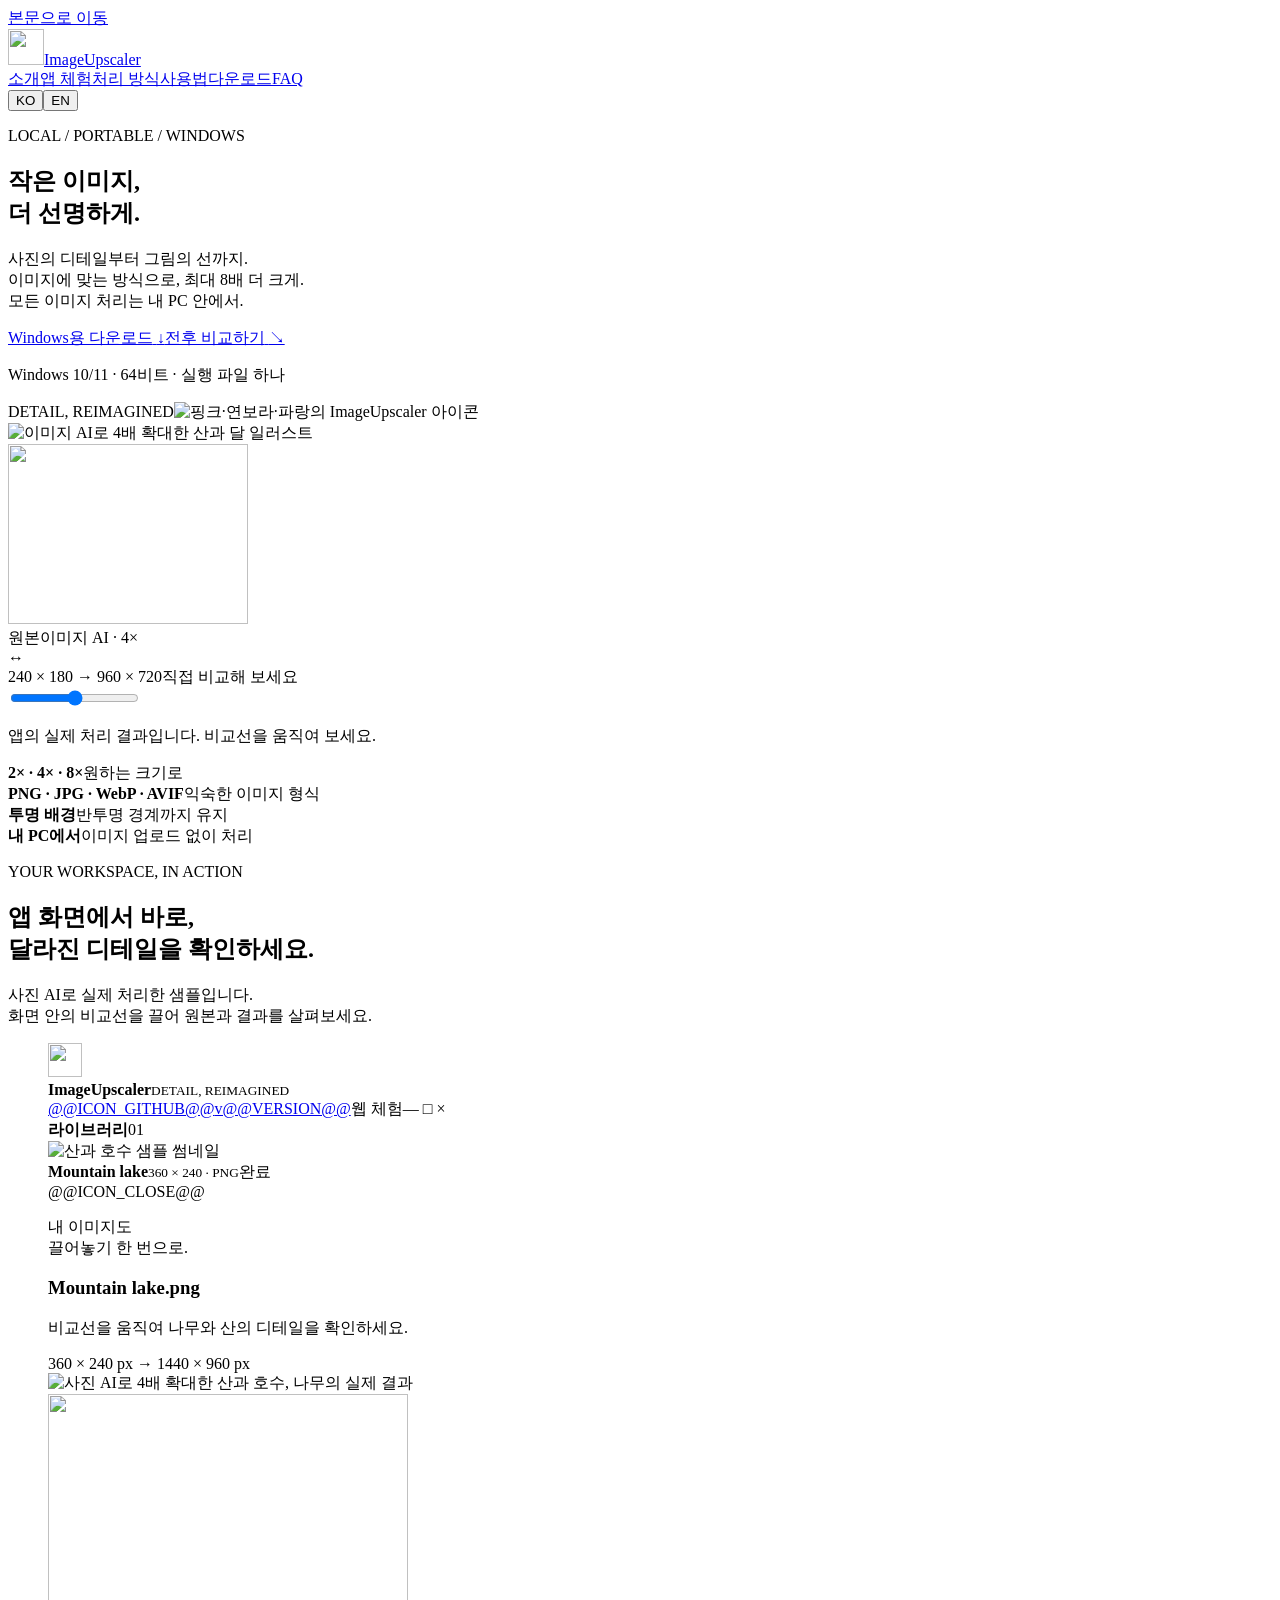
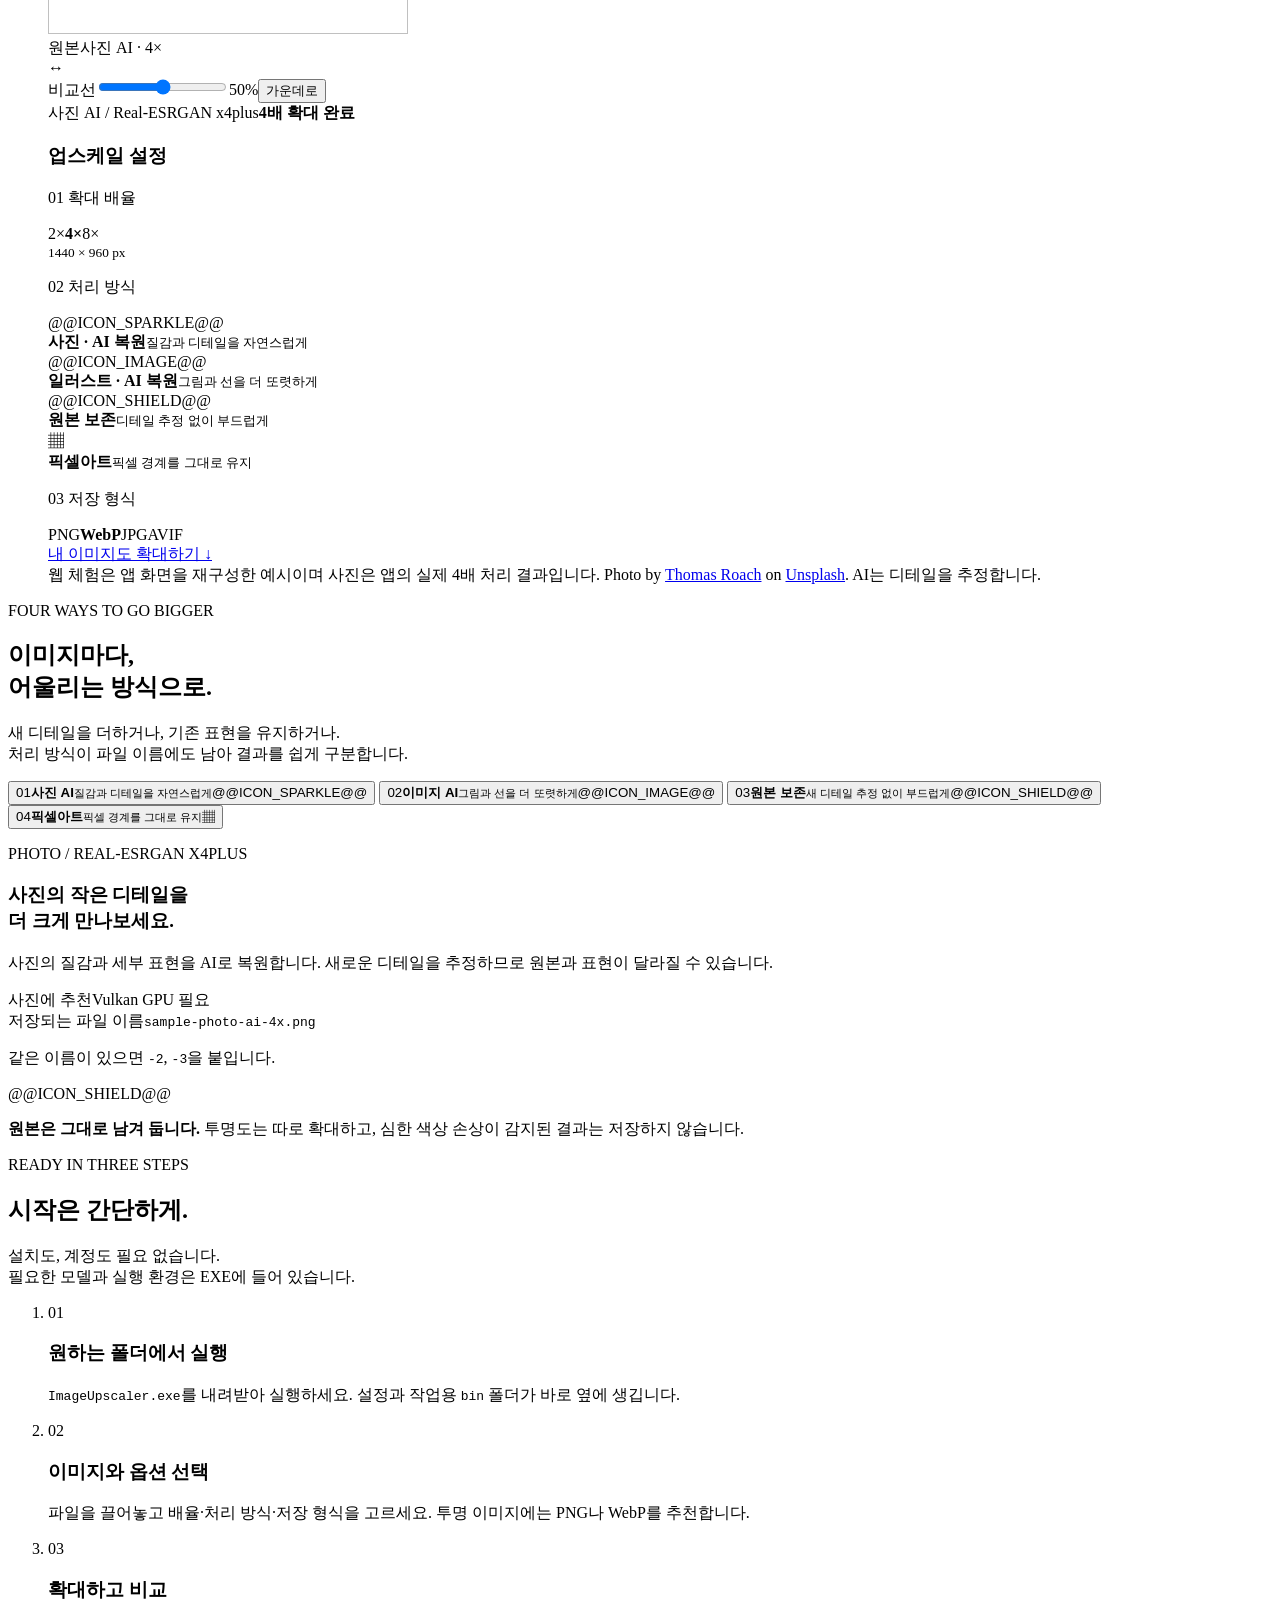
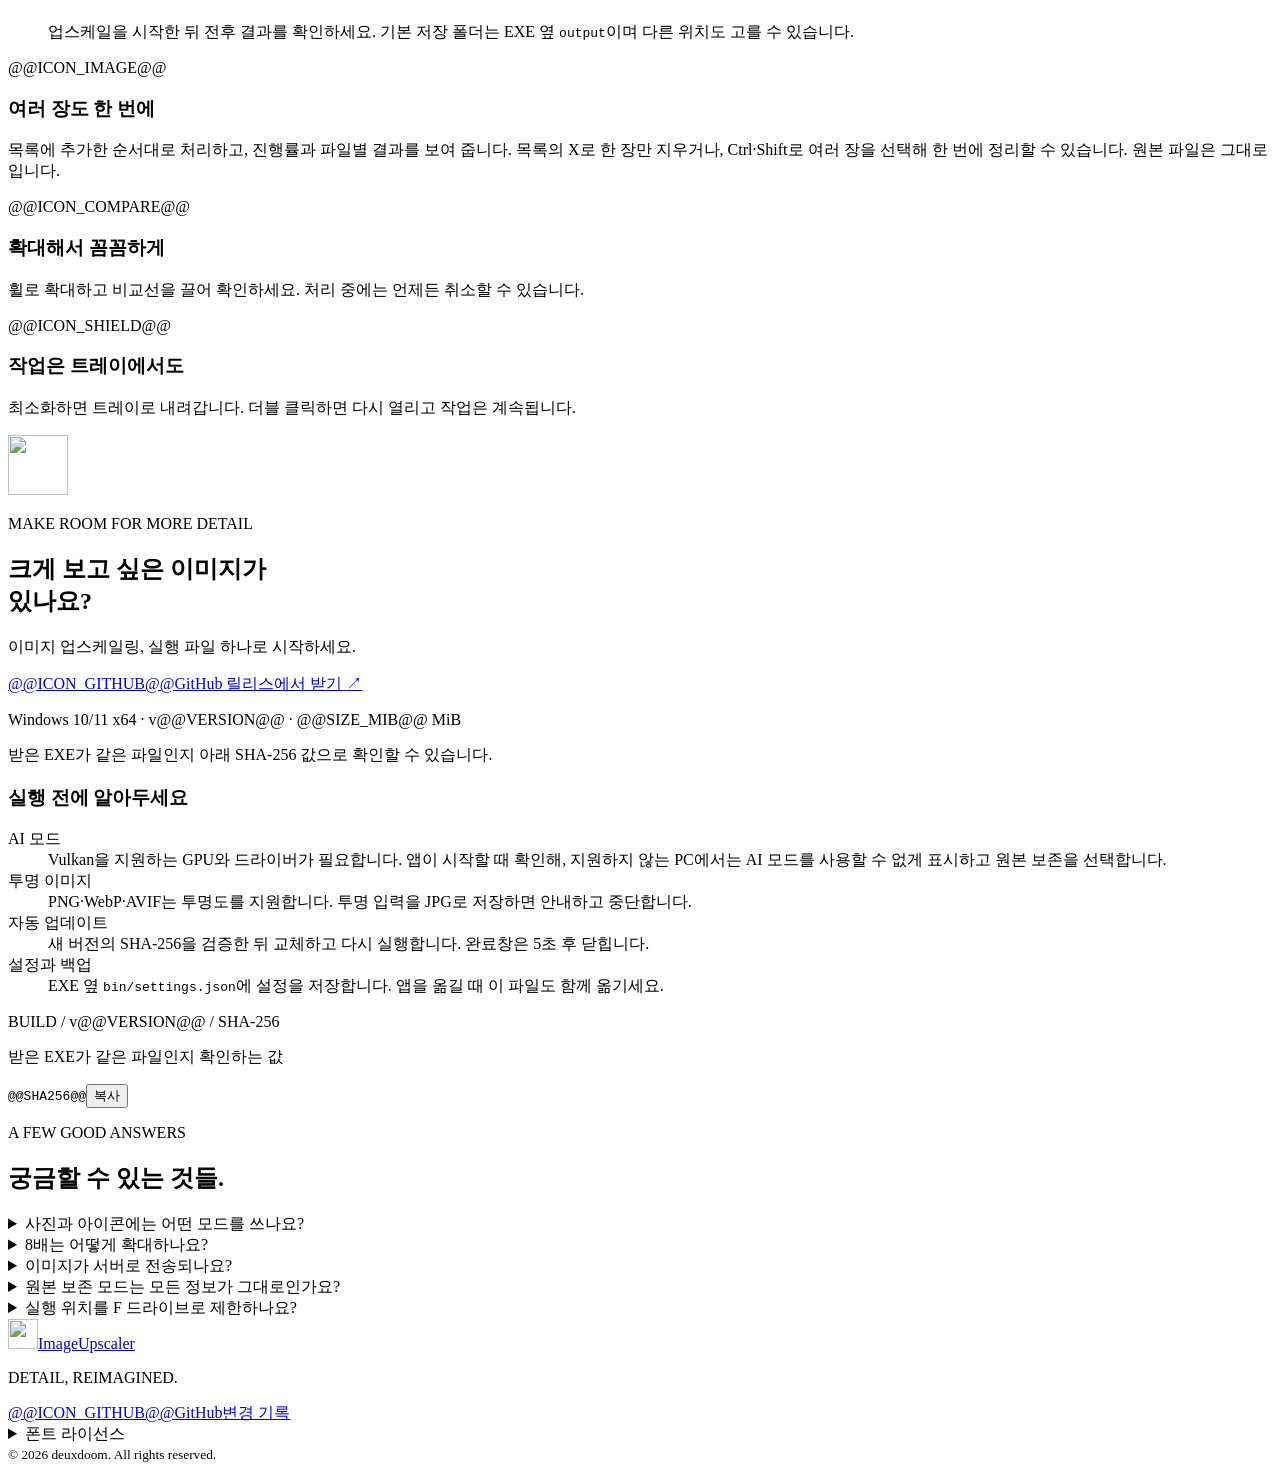
==== docs/site/index.template.html @ ea83dbc4 "Publish ImageUpscaler 1.0.0 distribution guide Public guide for the portable Windows release. App so" ====
<!doctype html>
<html lang="ko">
<head>
  <meta charset="utf-8">
  <meta name="viewport" content="width=device-width, initial-scale=1">
  <meta name="theme-color" content="#101217">
  <meta name="description" content="사진, 일러스트, 투명 이미지와 픽셀아트를 최대 8배로. Windows용 단일 EXE 이미지 업스케일러, ImageUpscaler." data-i18n-attr="content:meta.description">
  <meta property="og:title" content="ImageUpscaler — 작은 이미지, 더 선명하게." data-i18n-attr="content:meta.title">
  <meta property="og:description" content="네 가지 처리 방식, 최대 8배 확대. 이미지는 내 PC에서 처리합니다." data-i18n-attr="content:meta.og">
  <meta property="og:type" content="website">
  <title data-i18n="meta.title">ImageUpscaler — 작은 이미지, 더 선명하게.</title>
  <link rel="icon" type="image/svg+xml" href="@@BRAND_URI@@">
  <style>@@STYLE@@</style>
</head>
<body>
  <a class="skip" href="#main" data-i18n="skip">본문으로 이동</a>
  <header class="topbar">
    <nav class="wrap nav" aria-label="주 메뉴" data-i18n-attr="aria-label:nav.label">
      <a class="brand" href="#top"><img src="@@BRAND_URI@@" alt="" width="36" height="36"><span>ImageUpscaler</span></a>
      <div class="nav-links" aria-label="섹션 바로가기" data-i18n-attr="aria-label:nav.sections"><a href="#top" data-i18n="nav.top">소개</a><a href="#preview" data-i18n="nav.preview">앱 체험</a><a href="#modes" data-i18n="nav.modes">처리 방식</a><a href="#start" data-i18n="nav.start">사용법</a><a class="nav-download" href="#download" data-i18n="nav.download">다운로드</a><a href="#faq">FAQ</a></div>
      <div class="lang-switch" role="group" aria-label="언어 선택" data-i18n-attr="aria-label:nav.language"><button type="button" data-lang="ko" aria-pressed="true" lang="ko">KO</button><button type="button" data-lang="en" aria-pressed="false" lang="en">EN</button></div>
    </nav>
  </header>
  <main id="main">
    <section class="hero wrap" id="top" aria-labelledby="hero-title">
      <div class="hero-copy">
        <p class="eyebrow"><span class="live-dot" aria-hidden="true"></span>LOCAL / PORTABLE / WINDOWS</p>
        <h1 id="hero-title" data-i18n-html="hero.title">작은 이미지,<br><span class="gradient">더 선명하게.</span></h1>
        <p class="lead" data-i18n-html="hero.lead">사진의 디테일부터 그림의 선까지.<br>이미지에 맞는 방식으로, 최대 8배 더 크게.<br>모든 이미지 처리는 내 PC 안에서.</p>
        <div class="actions"><a class="button primary hero-download" href="https://github.com/deuxdoom/ImageUpscaler/releases/latest/download/ImageUpscaler.exe" download><span data-i18n="hero.download">Windows용 다운로드</span> <span aria-hidden="true">↓</span></a><a class="text-link" href="#preview"><span data-i18n="hero.compare">전후 비교하기</span> <span aria-hidden="true">↘</span></a></div>
        <p class="fine" data-i18n="hero.fine">Windows 10/11 · 64비트 · 실행 파일 하나</p>
      </div>
      <div class="hero-art">
        <div class="art-top"><span>DETAIL, REIMAGINED</span><img src="@@BRAND_URI@@" width="46" height="46" alt="핑크·연보라·파랑의 ImageUpscaler 아이콘" data-i18n-attr="alt:hero.icon"></div>
        <div class="compare" id="compare" data-comparison="compare-range">
          <img class="after-image" src="@@AFTER_URI@@" alt="이미지 AI로 4배 확대한 산과 달 일러스트" data-i18n-attr="alt:hero.after" width="960" height="720" fetchpriority="high">
          <div class="before-layer"><img src="@@BEFORE_URI@@" alt="" width="240" height="180"></div>
          <span class="image-label before-label" data-i18n="label.original">원본</span><span class="image-label after-label" data-i18n="hero.afterLabel">이미지 AI · 4×</span>
          <div class="compare-line" aria-hidden="true"><span>↔</span></div>
        </div>
        <div class="art-bottom"><span>240 × 180 <span aria-hidden="true">→</span> 960 × 720</span><label for="compare-range" data-i18n="hero.try">직접 비교해 보세요</label></div>
        <input id="compare-range" type="range" min="0" max="100" value="50" aria-label="원본과 4배 확대 결과의 비교선" data-i18n-attr="aria-label:hero.range" aria-describedby="demo-note">
        <p class="demo-note" id="demo-note" data-i18n="hero.note">앱의 실제 처리 결과입니다. 비교선을 움직여 보세요.</p>
      </div>
    </section>

    <div class="wrap facts" aria-label="지원 기능 요약" data-i18n-attr="aria-label:facts.label"><div><strong>2× · 4× · 8×</strong><span data-i18n="facts.scale">원하는 크기로</span></div><div><strong>PNG · JPG · WebP · AVIF</strong><span data-i18n="facts.formats">익숙한 이미지 형식</span></div><div><strong data-i18n="facts.alpha">투명 배경</strong><span data-i18n="facts.alphaNote">반투명 경계까지 유지</span></div><div><strong data-i18n="facts.local">내 PC에서</strong><span data-i18n="facts.localNote">이미지 업로드 없이 처리</span></div></div>

    <section class="section wrap preview" id="preview" aria-labelledby="preview-title">
      <div class="section-heading"><div><p class="eyebrow">YOUR WORKSPACE, IN ACTION</p><h2 id="preview-title" data-i18n-html="preview.title">앱 화면에서 바로,<br>달라진 디테일을 확인하세요.</h2></div><p data-i18n-html="preview.lead">사진 AI로 실제 처리한 샘플입니다.<br>화면 안의 비교선을 끌어 원본과 결과를 살펴보세요.</p></div>
      <figure class="app-demo" aria-label="ImageUpscaler 앱 화면 형태의 사진 비교 체험" data-i18n-attr="aria-label:demo.label">
        <div class="demo-titlebar"><div class="demo-brand"><img src="@@BRAND_URI@@" width="34" height="34" alt=""><div><strong>ImageUpscaler</strong><small>DETAIL, REIMAGINED</small></div></div><a class="demo-version" href="https://github.com/deuxdoom/ImageUpscaler" aria-label="GitHub 저장소, 버전 @@VERSION@@" data-i18n-attr="aria-label:demo.version">@@ICON_GITHUB@@<span>v@@VERSION@@</span></a><span class="demo-web-label" data-i18n="demo.web">웹 체험</span><span class="demo-window-actions" aria-hidden="true">— <span>□</span> ×</span></div>
        <div class="demo-workspace">
          <aside class="demo-library" aria-label="샘플 이미지 목록" data-i18n-attr="aria-label:demo.list"><div class="demo-panel-title"><strong data-i18n="app.library">라이브러리</strong><span>01</span></div><div class="demo-file is-selected"><img src="@@PHOTO_BEFORE_URI@@" width="40" height="40" alt="산과 호수 샘플 썸네일" data-i18n-attr="alt:demo.thumb"><div><strong>Mountain lake</strong><small>360 × 240 · PNG</small><span data-i18n="app.done">완료</span></div><span class="demo-remove" aria-hidden="true">@@ICON_CLOSE@@</span></div><p class="demo-library-note" data-i18n-html="demo.libraryNote">내 이미지도<br>끌어놓기 한 번으로.</p></aside>
          <div class="demo-stage"><div class="demo-image-heading"><h3>Mountain lake.png</h3><p data-i18n="demo.stage">비교선을 움직여 나무와 산의 디테일을 확인하세요.</p><span>360 × 240 px <span aria-hidden="true">→</span> 1440 × 960 px</span></div>
            <div class="demo-canvas"><div class="compare photo-compare" id="photo-compare" data-comparison="photo-range">
              <img class="after-image" src="@@PHOTO_AFTER_URI@@" alt="사진 AI로 4배 확대한 산과 호수, 나무의 실제 결과" data-i18n-attr="alt:demo.after" width="1440" height="960" loading="lazy">
              <div class="before-layer"><img src="@@PHOTO_BEFORE_URI@@" alt="" width="360" height="240" loading="lazy"></div>
              <span class="image-label before-label" data-i18n="label.original">원본</span><span class="image-label after-label" data-i18n="demo.afterLabel">사진 AI · 4×</span><div class="compare-line" aria-hidden="true"><span>↔</span></div>
            </div></div>
            <div class="photo-controls"><label for="photo-range" data-i18n="demo.line">비교선</label><input id="photo-range" type="range" min="0" max="100" value="50" aria-label="원본과 사진 AI 4배 결과의 비교선" data-i18n-attr="aria-label:demo.range" aria-describedby="photo-note"><output id="photo-position" for="photo-range">50%</output><button class="demo-reset" id="reset-photo" type="button" aria-label="비교선을 가운데로" data-i18n-attr="aria-label:demo.resetLabel" data-i18n="demo.reset">가운데로</button></div>
            <div class="demo-result"><span class="live-dot" aria-hidden="true"></span><span data-i18n="demo.engine">사진 AI / Real-ESRGAN x4plus</span><strong data-i18n="demo.done">4배 확대 완료</strong></div>
          </div>
          <aside class="demo-settings" aria-label="샘플에 사용한 업스케일 설정" data-i18n-attr="aria-label:demo.settings"><h3 data-i18n="app.settings">업스케일 설정</h3><div class="demo-setting"><p><span>01</span> <span data-i18n="app.scale">확대 배율</span></p><div class="demo-scales"><span>2×</span><strong>4×</strong><span>8×</span></div><small>1440 × 960 px</small></div><div class="demo-setting"><p><span>02</span> <span data-i18n="app.method">처리 방식</span></p><div class="demo-model is-selected"><span class="mode-symbol" aria-hidden="true">@@ICON_SPARKLE@@</span><div><strong data-i18n="app.photo">사진 · AI 복원</strong><small data-i18n="app.photoNote">질감과 디테일을 자연스럽게</small></div></div><div class="demo-model"><span class="mode-symbol" aria-hidden="true">@@ICON_IMAGE@@</span><div><strong data-i18n="app.illustration">일러스트 · AI 복원</strong><small data-i18n="app.illustrationNote">그림과 선을 더 또렷하게</small></div></div><div class="demo-model"><span class="mode-symbol" aria-hidden="true">@@ICON_SHIELD@@</span><div><strong data-i18n="app.faithful">원본 보존</strong><small data-i18n="app.faithfulNote">디테일 추정 없이 부드럽게</small></div></div><div class="demo-model"><span class="mode-symbol pixel-symbol" aria-hidden="true">▦</span><div><strong data-i18n="app.pixel">픽셀아트</strong><small data-i18n="app.pixelNote">픽셀 경계를 그대로 유지</small></div></div></div><div class="demo-setting demo-format"><p><span>03</span> <span data-i18n="app.format">저장 형식</span></p><div class="demo-formats"><span>PNG</span><strong>WebP</strong><span>JPG</span><span>AVIF</span></div></div><a class="button primary demo-download" href="#download"><span data-i18n="demo.download">내 이미지도 확대하기</span> <span aria-hidden="true">↓</span></a></aside>
        </div>
        <figcaption id="photo-note" data-i18n-html="demo.caption">웹 체험은 앱 화면을 재구성한 예시이며 사진은 앱의 실제 4배 처리 결과입니다. Photo by <a href="https://unsplash.com/@thomas0504">Thomas Roach</a> on <a href="https://unsplash.com/photos/snow-capped-mountain-reflected-in-a-calm-lake-t-197CjKce8">Unsplash</a>. AI는 디테일을 추정합니다.</figcaption>
      </figure>
    </section>

    <section class="section modes-section" id="modes" aria-labelledby="modes-title">
      <div class="wrap">
        <div class="section-heading"><div><p class="eyebrow">FOUR WAYS TO GO BIGGER</p><h2 id="modes-title" data-i18n-html="modes.title">이미지마다,<br>어울리는 방식으로.</h2></div><p data-i18n-html="modes.lead">새 디테일을 더하거나, 기존 표현을 유지하거나.<br>처리 방식이 파일 이름에도 남아 결과를 쉽게 구분합니다.</p></div>
        <div class="mode-layout">
          <div class="mode-buttons" role="group" aria-label="처리 방식 안내 선택" data-i18n-attr="aria-label:modes.group">
            <button type="button" class="mode-button" data-mode="photo" aria-pressed="true" aria-controls="mode-detail"><span class="mode-number">01</span><span><strong data-i18n="modes.photo">사진 AI</strong><small data-i18n="app.photoNote">질감과 디테일을 자연스럽게</small></span><span class="mode-symbol" aria-hidden="true">@@ICON_SPARKLE@@</span></button>
            <button type="button" class="mode-button" data-mode="image" aria-pressed="false" aria-controls="mode-detail"><span class="mode-number">02</span><span><strong data-i18n="modes.image">이미지 AI</strong><small data-i18n="app.illustrationNote">그림과 선을 더 또렷하게</small></span><span class="mode-symbol" aria-hidden="true">@@ICON_IMAGE@@</span></button>
            <button type="button" class="mode-button" data-mode="faithful" aria-pressed="false" aria-controls="mode-detail"><span class="mode-number">03</span><span><strong data-i18n="app.faithful">원본 보존</strong><small data-i18n="modes.faithfulNote">새 디테일 추정 없이 부드럽게</small></span><span class="mode-symbol" aria-hidden="true">@@ICON_SHIELD@@</span></button>
            <button type="button" class="mode-button" data-mode="pixel" aria-pressed="false" aria-controls="mode-detail"><span class="mode-number">04</span><span><strong data-i18n="app.pixel">픽셀아트</strong><small data-i18n="app.pixelNote">픽셀 경계를 그대로 유지</small></span><span class="mode-symbol pixel-symbol" aria-hidden="true">▦</span></button>
          </div>
          <div class="mode-detail" id="mode-detail" aria-live="polite" aria-atomic="true">
            <p class="eyebrow" id="mode-kicker">PHOTO / REAL-ESRGAN X4PLUS</p><h3 id="mode-title">사진의 작은 디테일을<br>더 크게 만나보세요.</h3>
            <p id="mode-description">사진의 질감과 세부 표현을 AI로 복원합니다. 새로운 디테일을 추정하므로 원본과 표현이 달라질 수 있습니다.</p>
            <div class="mode-tags" id="mode-tags"><span>사진에 추천</span><span>Vulkan GPU 필요</span></div>
            <div class="filename"><span data-i18n="modes.filename">저장되는 파일 이름</span><code id="mode-filename">sample-photo-ai-4x.png</code></div><p class="fine" data-i18n-html="modes.duplicate">같은 이름이 있으면 <code>-2</code>, <code>-3</code>을 붙입니다.</p>
          </div>
        </div>
        <div class="care-note"><span class="mode-symbol" aria-hidden="true">@@ICON_SHIELD@@</span><p data-i18n-html="modes.care"><strong>원본은 그대로 남겨 둡니다.</strong> 투명도는 따로 확대하고, 심한 색상 손상이 감지된 결과는 저장하지 않습니다.</p></div>
      </div>
    </section>

    <section class="section wrap" id="start" aria-labelledby="start-title">
      <div class="section-heading"><div><p class="eyebrow">READY IN THREE STEPS</p><h2 id="start-title" data-i18n="start.title">시작은 간단하게.</h2></div><p data-i18n-html="start.lead">설치도, 계정도 필요 없습니다.<br>필요한 모델과 실행 환경은 EXE에 들어 있습니다.</p></div>
      <ol class="steps"><li><span class="step-number">01</span><h3 data-i18n="start.run">원하는 폴더에서 실행</h3><p data-i18n-html="start.runNote"><code>ImageUpscaler.exe</code>를 내려받아 실행하세요. 설정과 작업용 <code>bin</code> 폴더가 바로 옆에 생깁니다.</p></li><li><span class="step-number">02</span><h3 data-i18n="start.pick">이미지와 옵션 선택</h3><p data-i18n="start.pickNote">파일을 끌어놓고 배율·처리 방식·저장 형식을 고르세요. 투명 이미지에는 PNG나 WebP를 추천합니다.</p></li><li><span class="step-number">03</span><h3 data-i18n="start.compare">확대하고 비교</h3><p data-i18n-html="start.compareNote">업스케일을 시작한 뒤 전후 결과를 확인하세요. 기본 저장 폴더는 EXE 옆 <code>output</code>이며 다른 위치도 고를 수 있습니다.</p></li></ol>
      <div class="workflow"><div><span aria-hidden="true">@@ICON_IMAGE@@</span><h3 data-i18n="start.batch">여러 장도 한 번에</h3><p data-i18n="start.batchNote">목록에 추가한 순서대로 처리하고, 진행률과 파일별 결과를 보여 줍니다. 목록의 X로 한 장만 지우거나, Ctrl·Shift로 여러 장을 선택해 한 번에 정리할 수 있습니다. 원본 파일은 그대로입니다.</p></div><div><span aria-hidden="true">@@ICON_COMPARE@@</span><h3 data-i18n="start.zoom">확대해서 꼼꼼하게</h3><p data-i18n="start.zoomNote">휠로 확대하고 비교선을 끌어 확인하세요. 처리 중에는 언제든 취소할 수 있습니다.</p></div><div><span aria-hidden="true">@@ICON_SHIELD@@</span><h3 data-i18n="start.tray">작업은 트레이에서도</h3><p data-i18n="start.trayNote">최소화하면 트레이로 내려갑니다. 더블 클릭하면 다시 열리고 작업은 계속됩니다.</p></div></div>
    </section>

    <section class="section download-section" id="download" aria-labelledby="download-title">
      <div class="wrap download-layout"><div><img class="download-brand" src="@@BRAND_URI@@" width="60" height="60" alt=""><p class="eyebrow">MAKE ROOM FOR MORE DETAIL</p><h2 id="download-title" data-i18n-html="download.title">크게 보고 싶은 이미지가<br>있나요?</h2><p class="lead" data-i18n="download.lead">이미지 업스케일링, 실행 파일 하나로 시작하세요.</p><div class="actions"><a class="button primary" href="https://github.com/deuxdoom/ImageUpscaler/releases/latest"><span class="github-mark" aria-hidden="true">@@ICON_GITHUB@@</span><span data-i18n="download.release">GitHub 릴리스에서 받기</span> <span aria-hidden="true">↗</span></a></div><p class="fine">Windows 10/11 x64 · v@@VERSION@@ · @@SIZE_MIB@@ MiB</p><p class="release-status" data-i18n="download.status">받은 EXE가 같은 파일인지 아래 SHA-256 값으로 확인할 수 있습니다.</p></div>
        <div class="download-info"><h3 data-i18n="download.before">실행 전에 알아두세요</h3><dl><div><dt data-i18n="download.ai">AI 모드</dt><dd data-i18n="download.aiNote">Vulkan을 지원하는 GPU와 드라이버가 필요합니다. 앱이 시작할 때 확인해, 지원하지 않는 PC에서는 AI 모드를 사용할 수 없게 표시하고 원본 보존을 선택합니다.</dd></div><div><dt data-i18n="download.alpha">투명 이미지</dt><dd data-i18n="download.alphaNote">PNG·WebP·AVIF는 투명도를 지원합니다. 투명 입력을 JPG로 저장하면 안내하고 중단합니다.</dd></div><div><dt data-i18n="download.update">자동 업데이트</dt><dd data-i18n="download.updateNote">새 버전의 SHA-256을 검증한 뒤 교체하고 다시 실행합니다. 완료창은 5초 후 닫힙니다.</dd></div><div><dt data-i18n="download.settings">설정과 백업</dt><dd data-i18n-html="download.settingsNote">EXE 옆 <code>bin/settings.json</code>에 설정을 저장합니다. 앱을 옮길 때 이 파일도 함께 옮기세요.</dd></div></dl></div></div>
      <div class="wrap checksum"><div><span class="eyebrow">BUILD / v@@VERSION@@ / SHA-256</span><p data-i18n="download.hash">받은 EXE가 같은 파일인지 확인하는 값</p></div><div class="hash-value"><code id="checksum">@@SHA256@@</code><button class="copy-button" id="copy-hash" type="button" aria-label="EXE SHA-256 복사" data-i18n-attr="aria-label:download.copyLabel" data-i18n="download.copy">복사</button></div><p id="copy-status" role="status" class="fine"></p></div>
    </section>

    <section class="section wrap faq" id="faq" aria-labelledby="faq-title"><div class="section-heading"><div><p class="eyebrow">A FEW GOOD ANSWERS</p><h2 id="faq-title" data-i18n="faq.title">궁금할 수 있는 것들.</h2></div></div>
      <details><summary data-i18n="faq.modeQ">사진과 아이콘에는 어떤 모드를 쓰나요?</summary><p data-i18n="faq.modeA">사진은 사진 AI, 일러스트와 아이콘은 이미지 AI부터 사용해 보세요. 원래 모양을 최대한 유지하고 싶으면 원본 보존, 격자 단위 그림은 픽셀아트가 어울립니다. AI는 표현을 추정하므로 결과를 비교해 선택하세요.</p></details>
      <details><summary data-i18n="faq.eightQ">8배는 어떻게 확대하나요?</summary><p data-i18n="faq.eightA">2배 확대를 먼저 한 뒤, 그 결과를 다시 4배로 확대합니다. AI 모드는 두 단계를 모두 AI로 처리하고 단계마다 손상 검사를 합니다. 결과가 4,800만 픽셀 이하여야 하므로 8배는 약 75만 픽셀(예: 1000 × 750) 이하의 이미지에 사용할 수 있습니다.</p></details>
      <details><summary data-i18n="faq.privacyQ">이미지가 서버로 전송되나요?</summary><p data-i18n="faq.privacyA">이미지 처리는 PC 안에서 이루어집니다. 업데이트 확인과 새 버전 다운로드만 GitHub에 연결하며, 이미지 파일을 업로드하지 않습니다.</p></details>
      <details><summary data-i18n="faq.faithfulQ">원본 보존 모드는 모든 정보가 그대로인가요?</summary><p data-i18n="faq.faithfulA">새 디테일을 AI로 추정하지 않는 확대 방식입니다. 출력은 8bit sRGB이며, HDR·16bit 정밀도와 애니메이션은 지원하지 않습니다. AI의 내부 4배 이미지와 8배 결과를 포함한 작업 이미지는 최대 4,800만 픽셀까지 처리합니다.</p></details>
      <details><summary data-i18n="faq.driveQ">실행 위치를 F 드라이브로 제한하나요?</summary><p data-i18n="faq.driveA">어느 드라이브에서나 실행할 수 있습니다. EXE 옆에 작업 폴더를 만들 수 있는 위치를 선택하세요. F 드라이브 사용 규칙은 개발 작업에만 적용합니다.</p></details>
    </section>
  </main>
  <footer class="wrap footer"><a class="brand" href="#top"><img src="@@BRAND_URI@@" width="30" height="30" alt=""><span>ImageUpscaler</span></a><p>DETAIL, REIMAGINED.</p><div><a class="github-link" href="https://github.com/deuxdoom/ImageUpscaler"><span class="github-mark" aria-hidden="true">@@ICON_GITHUB@@</span>GitHub</a><a href="https://github.com/deuxdoom/ImageUpscaler/blob/main/CHANGELOG.md" data-i18n="footer.changelog">변경 기록</a><details class="font-license"><summary data-i18n="footer.font">폰트 라이선스</summary><pre>@@FONT_LICENSE@@</pre></details></div><small class="copyright">© 2026 deuxdoom. All rights reserved.</small></footer>
  <script>@@SCRIPT@@</script>
</body>
</html>
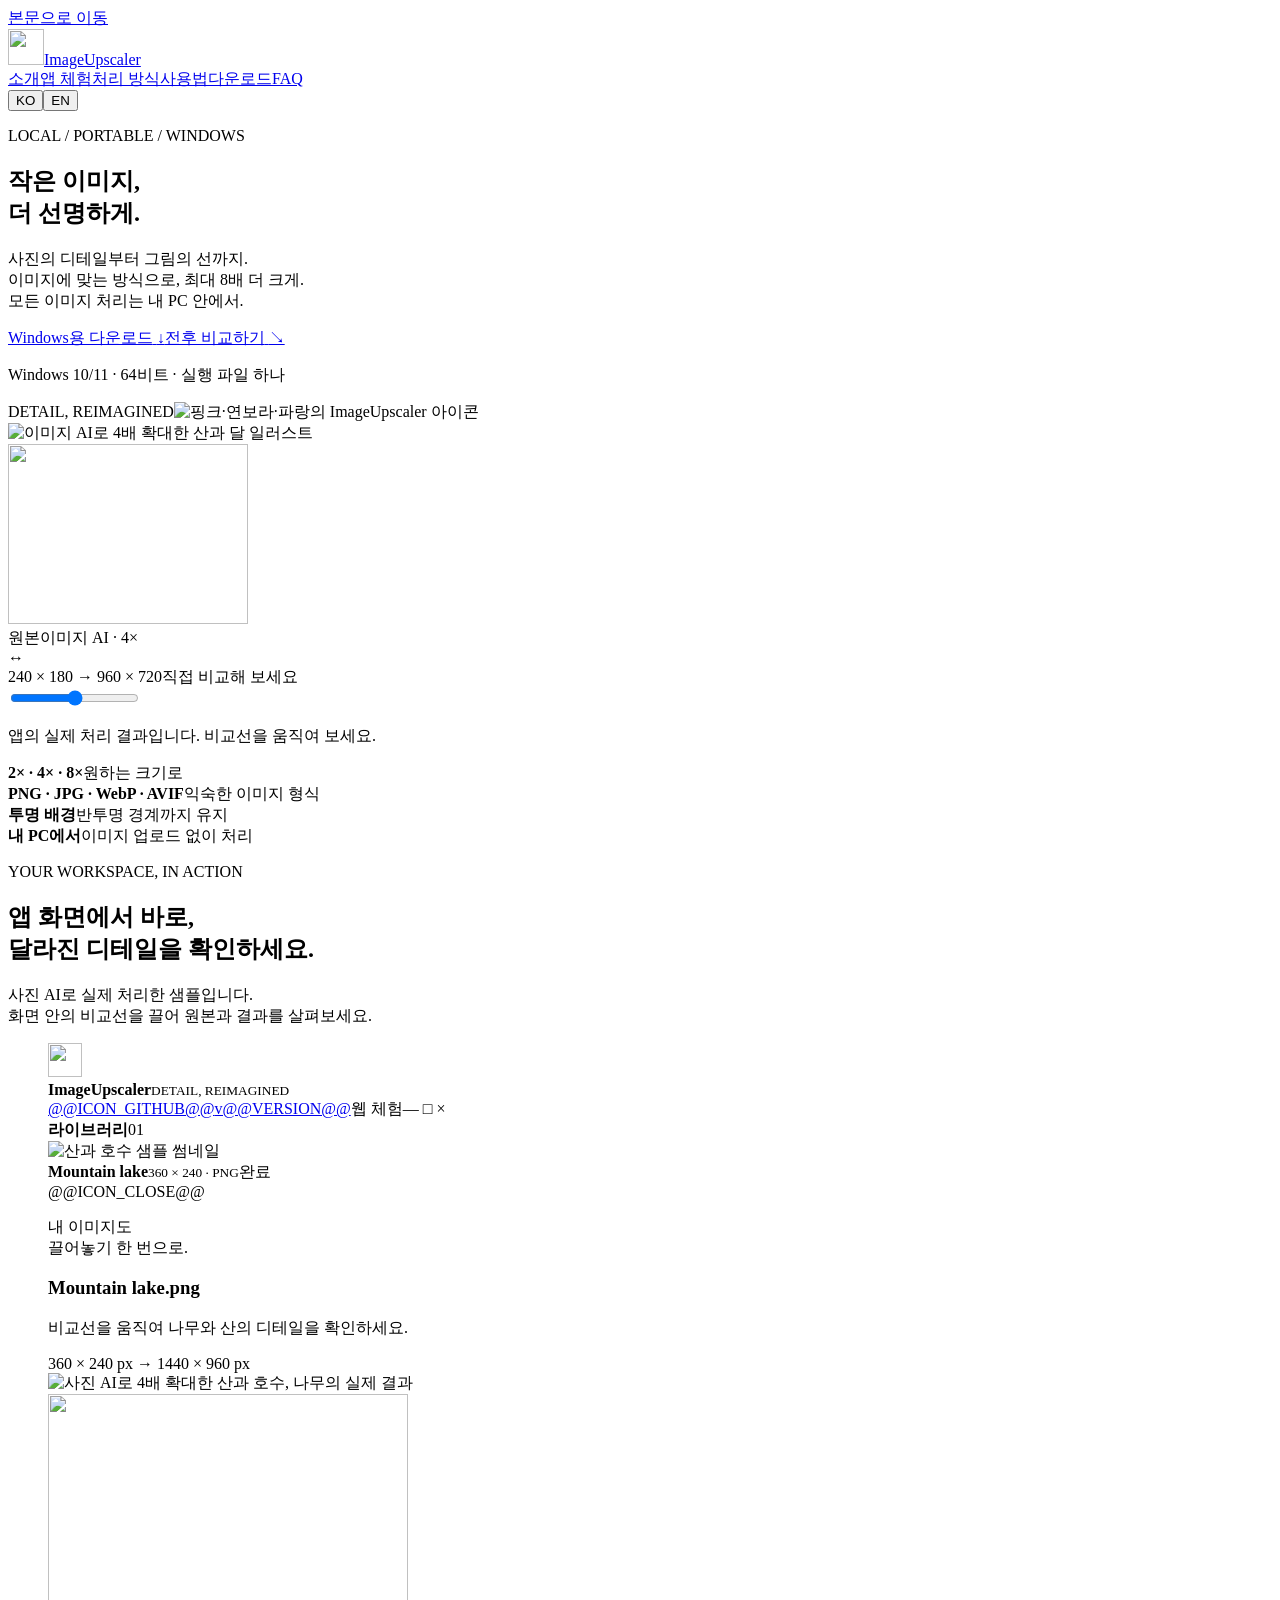
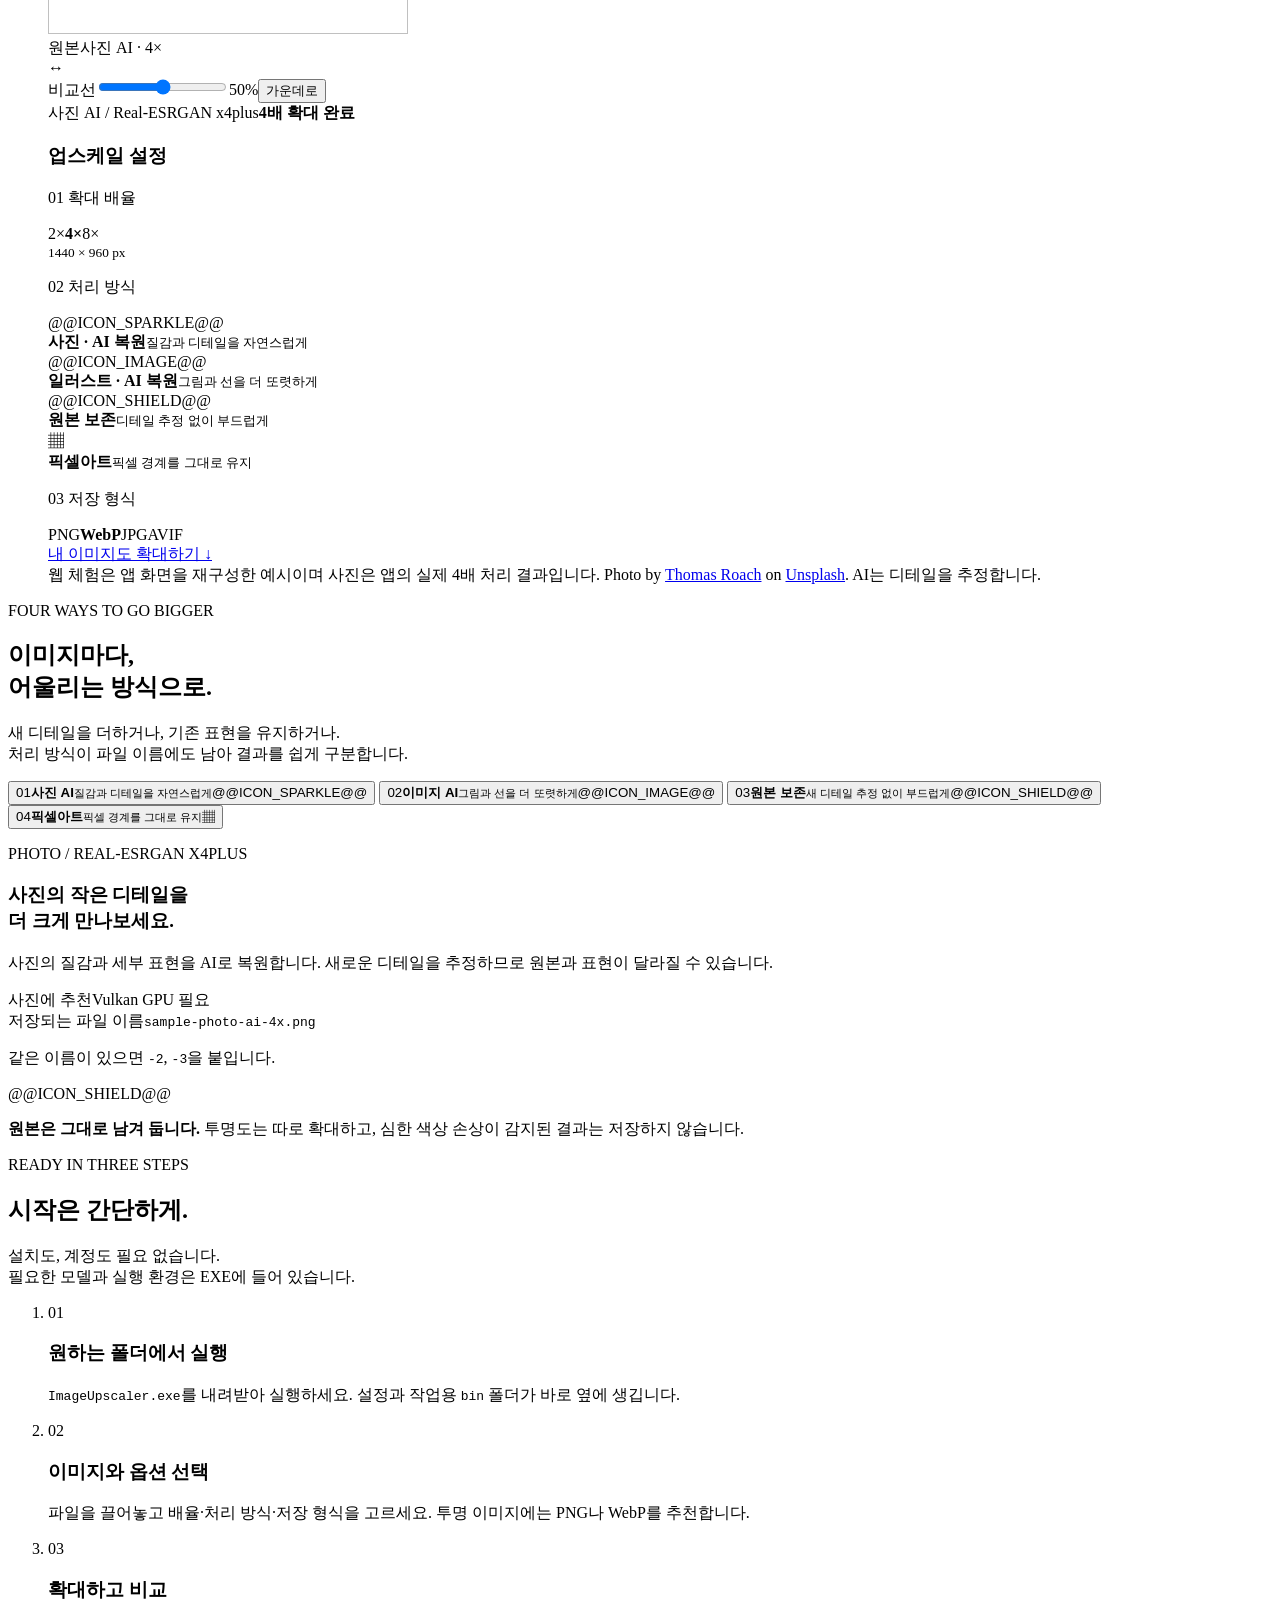
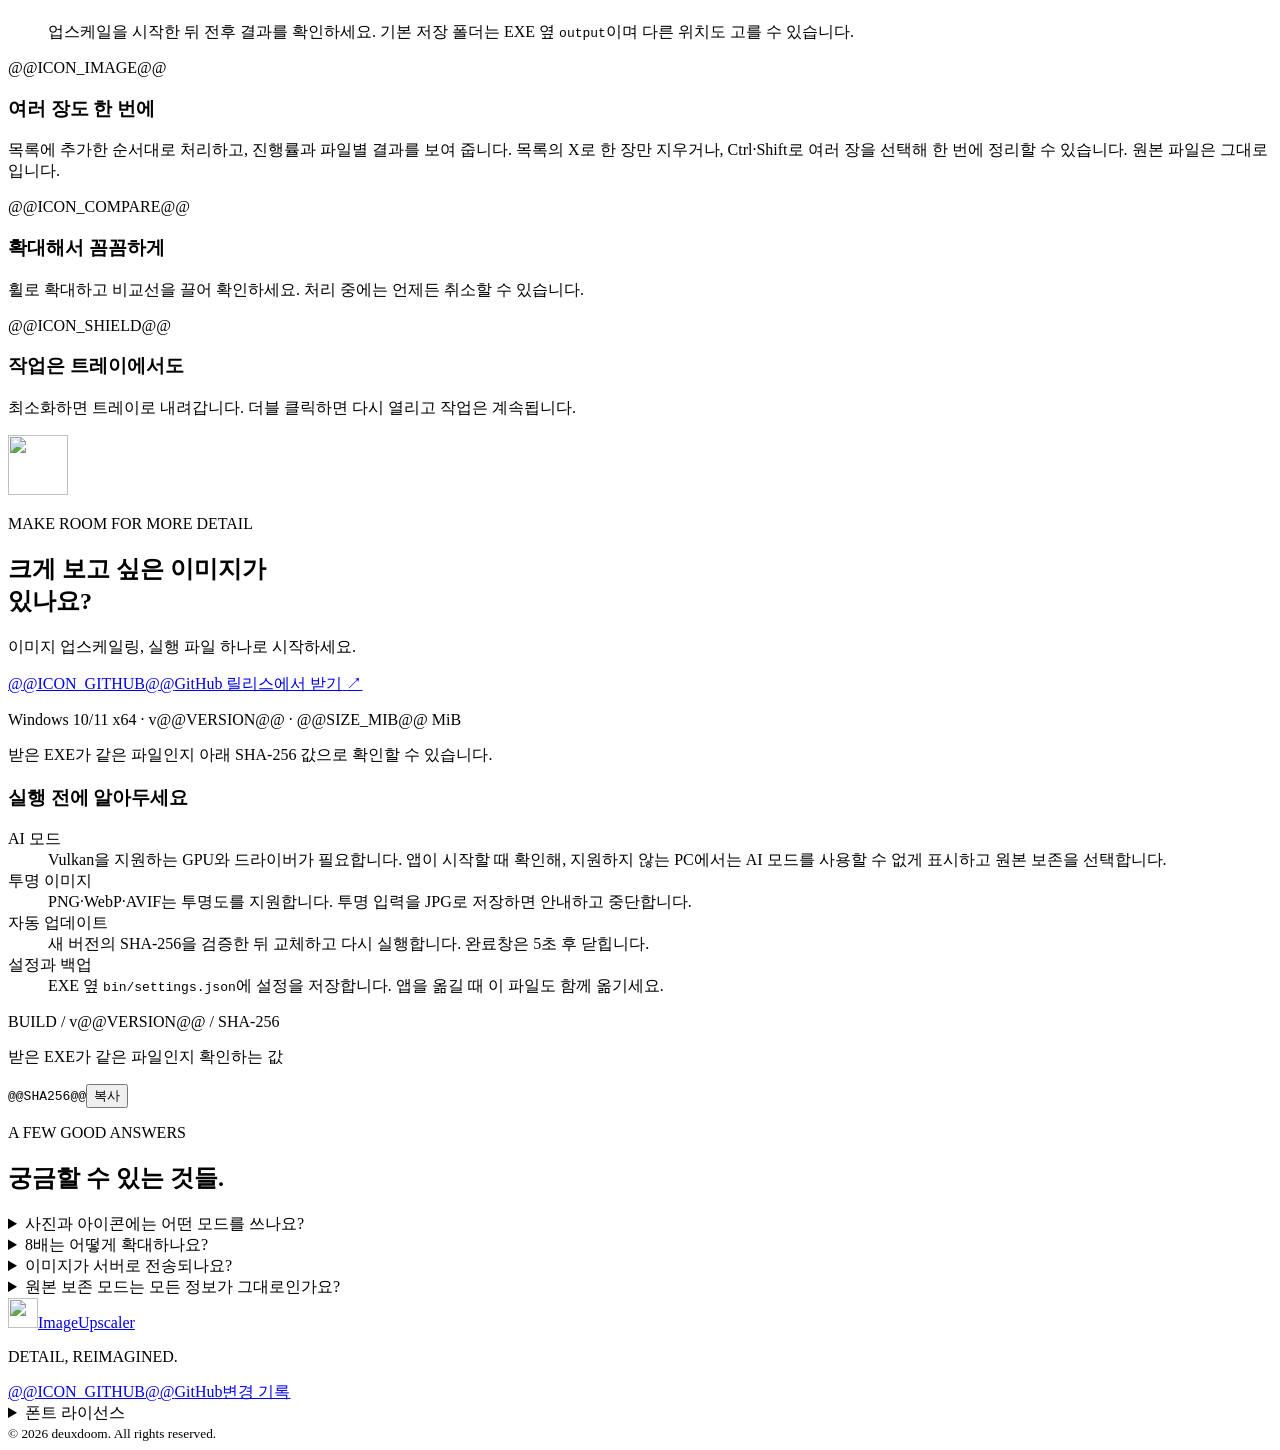
==== commit bbc6d41d: "Docs Update" ====
--- a/docs/site/index.template.html
+++ b/docs/site/index.template.html
@@ -105,7 +105,6 @@
       <details><summary data-i18n="faq.eightQ">8배는 어떻게 확대하나요?</summary><p data-i18n="faq.eightA">2배 확대를 먼저 한 뒤, 그 결과를 다시 4배로 확대합니다. AI 모드는 두 단계를 모두 AI로 처리하고 단계마다 손상 검사를 합니다. 결과가 4,800만 픽셀 이하여야 하므로 8배는 약 75만 픽셀(예: 1000 × 750) 이하의 이미지에 사용할 수 있습니다.</p></details>
       <details><summary data-i18n="faq.privacyQ">이미지가 서버로 전송되나요?</summary><p data-i18n="faq.privacyA">이미지 처리는 PC 안에서 이루어집니다. 업데이트 확인과 새 버전 다운로드만 GitHub에 연결하며, 이미지 파일을 업로드하지 않습니다.</p></details>
       <details><summary data-i18n="faq.faithfulQ">원본 보존 모드는 모든 정보가 그대로인가요?</summary><p data-i18n="faq.faithfulA">새 디테일을 AI로 추정하지 않는 확대 방식입니다. 출력은 8bit sRGB이며, HDR·16bit 정밀도와 애니메이션은 지원하지 않습니다. AI의 내부 4배 이미지와 8배 결과를 포함한 작업 이미지는 최대 4,800만 픽셀까지 처리합니다.</p></details>
-      <details><summary data-i18n="faq.driveQ">실행 위치를 F 드라이브로 제한하나요?</summary><p data-i18n="faq.driveA">어느 드라이브에서나 실행할 수 있습니다. EXE 옆에 작업 폴더를 만들 수 있는 위치를 선택하세요. F 드라이브 사용 규칙은 개발 작업에만 적용합니다.</p></details>
     </section>
   </main>
   <footer class="wrap footer"><a class="brand" href="#top"><img src="@@BRAND_URI@@" width="30" height="30" alt=""><span>ImageUpscaler</span></a><p>DETAIL, REIMAGINED.</p><div><a class="github-link" href="https://github.com/deuxdoom/ImageUpscaler"><span class="github-mark" aria-hidden="true">@@ICON_GITHUB@@</span>GitHub</a><a href="https://github.com/deuxdoom/ImageUpscaler/blob/main/CHANGELOG.md" data-i18n="footer.changelog">변경 기록</a><details class="font-license"><summary data-i18n="footer.font">폰트 라이선스</summary><pre>@@FONT_LICENSE@@</pre></details></div><small class="copyright">© 2026 deuxdoom. All rights reserved.</small></footer>
